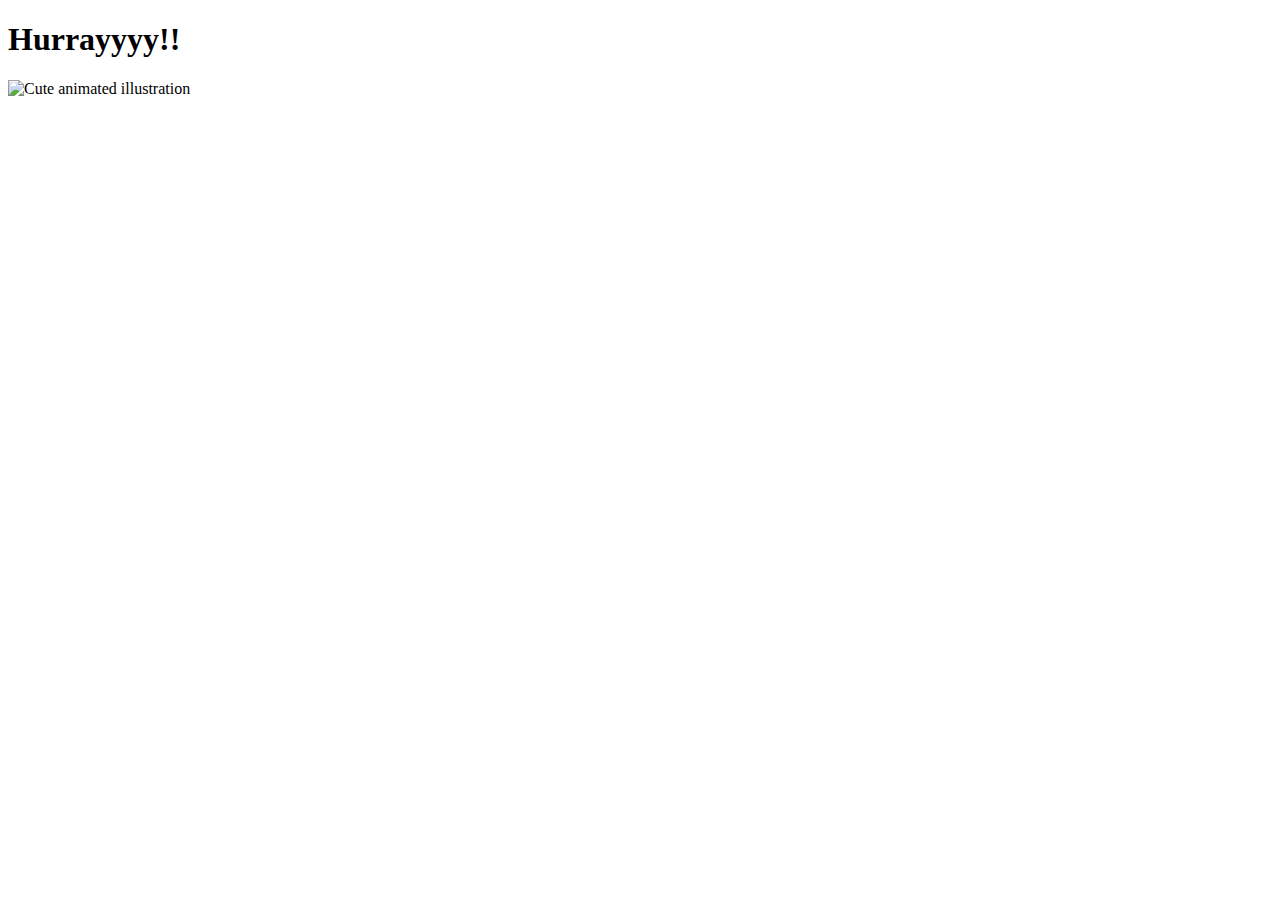
==== .ipynb_checkpoints/yes-checkpoint.html @ 3a179c80 "new bear" ====
<!DOCTYPE html>
<html lang="en">
    <head>
        <link rel="stylesheet" href="./yes_style.css">
        
    </head> 
    <body>
        <div class="container">
            <div >
                <h1 class = "header_text">Hurrayyyy!!</h1>
            </div>
            <div class="gif_container">
                <img src="https://media.giphy.com/media/v1.Y2lkPTc5MGI3NjExM3I1NDBzMmZ4cGM5dzcwOWYxeGt5OTQ0MGQyeWtrejY0dmxsMnByaCZlcD12MV9pbnRlcm5hbF9naWZfYnlfaWQmY3Q9cw/yCH2H8Fq6vv2STfFQW/giphy.gif" alt="Cute animated illustration">
            </div>
        </div>
       
    </body> 
</html>
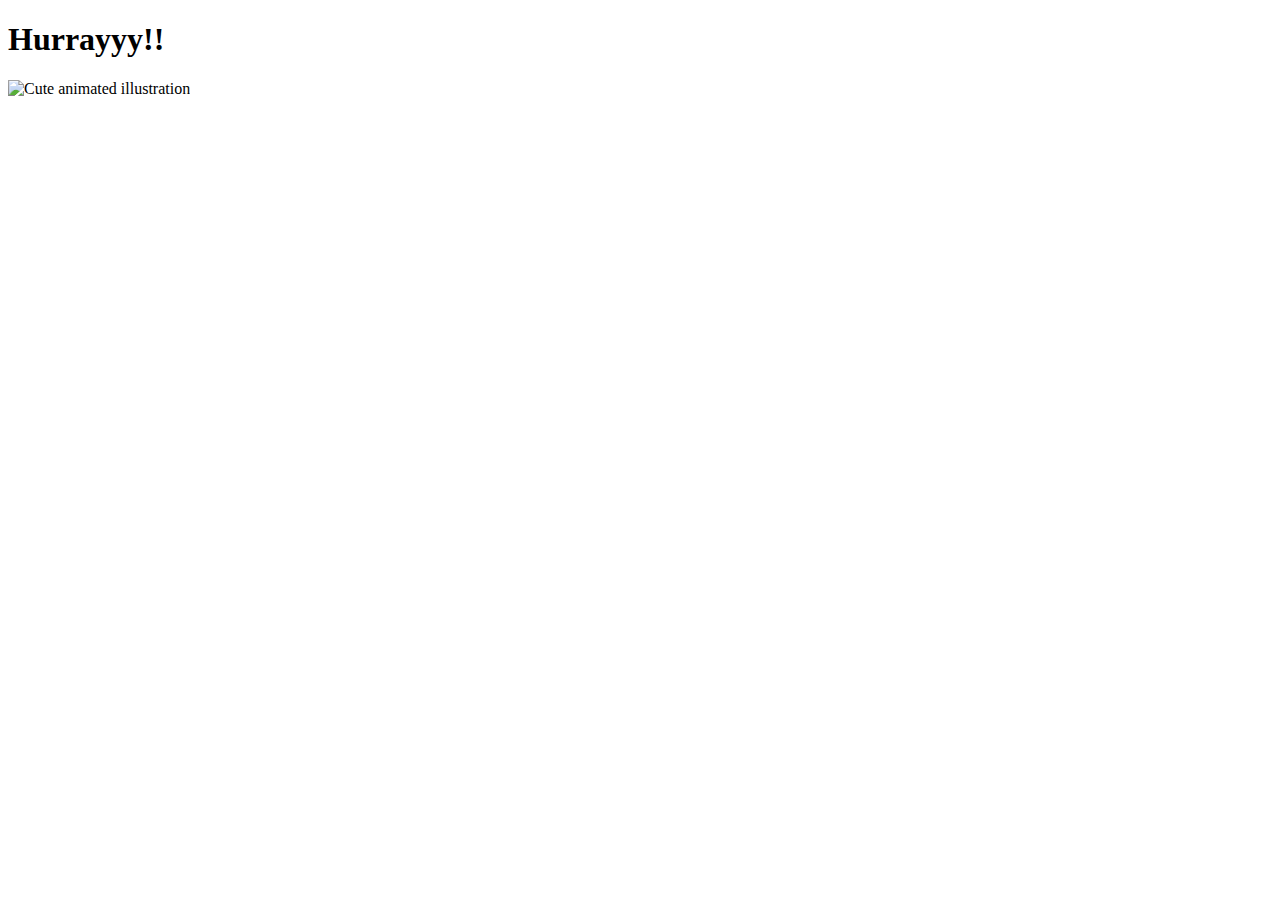
==== commit e0732e5c: "bear" ====
--- a/.ipynb_checkpoints/yes-checkpoint.html
+++ b/.ipynb_checkpoints/yes-checkpoint.html
@@ -7,7 +7,7 @@
     <body>
         <div class="container">
             <div >
-                <h1 class = "header_text">Hurrayyyy!!</h1>
+                <h1 class = "header_text">Hurrayyy!!</h1>
             </div>
             <div class="gif_container">
                 <img src="https://media.giphy.com/media/v1.Y2lkPTc5MGI3NjExM3I1NDBzMmZ4cGM5dzcwOWYxeGt5OTQ0MGQyeWtrejY0dmxsMnByaCZlcD12MV9pbnRlcm5hbF9naWZfYnlfaWQmY3Q9cw/yCH2H8Fq6vv2STfFQW/giphy.gif" alt="Cute animated illustration">
